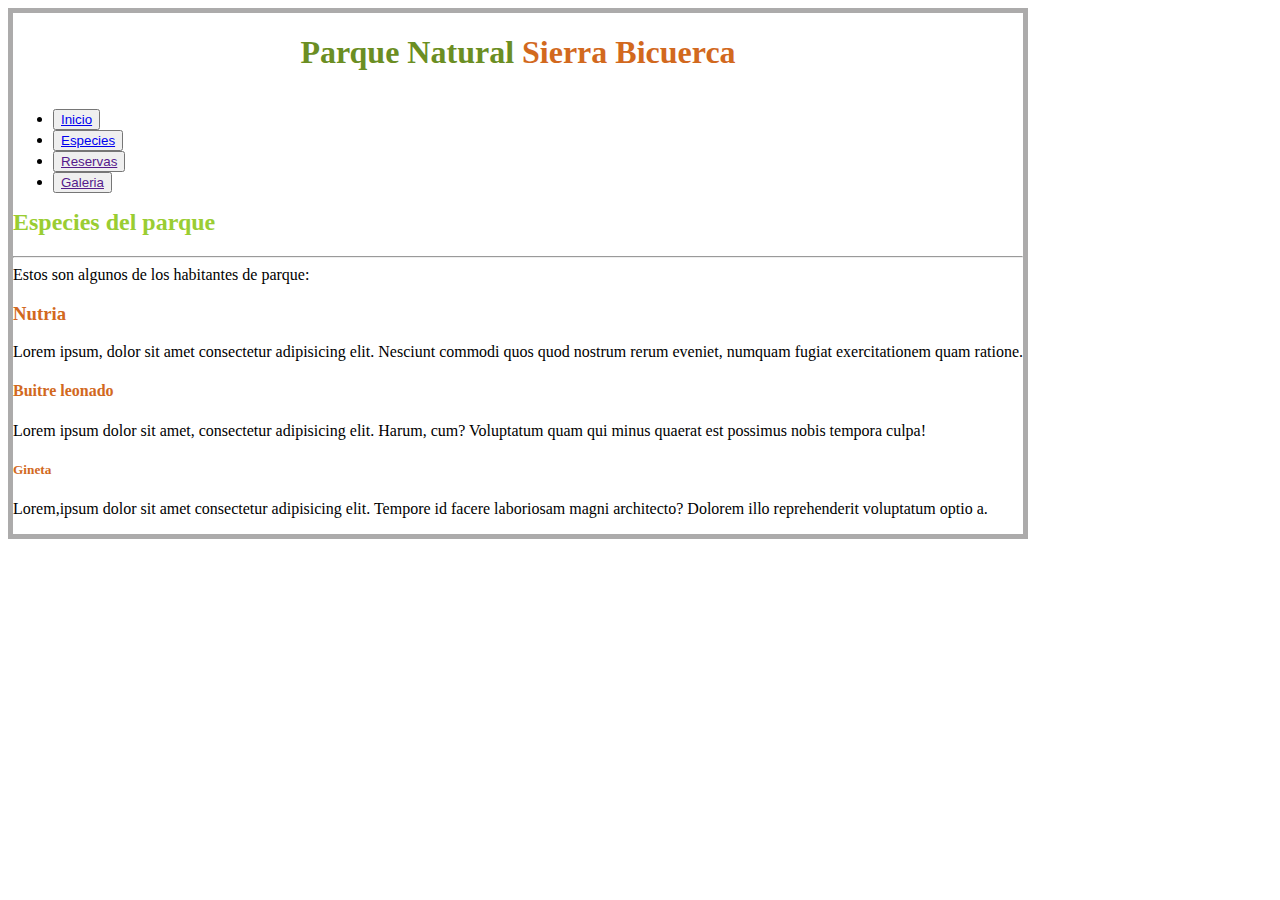
==== pages/Especies.html @ ff1c1876 "msg" ====
<!DOCTYPE html>
<html lang="en">
<head>
    <meta charset="UTF-8">
    <meta http-equiv="X-UA-Compatible" content="IE=edge">
    <meta name="viewport" content="width=device-width, initial-scale=1.0">
    <title>Document</title>
    <link rel="stylesheet" href="/css/Estilo.css">
</head>
<body>
    
    <div class="div">
        
            <h1> Parque Natural <span style="color: chocolate;"> Sierra Bicuerca </span> </h1>

        <div class="divbutton">
            <ul>
                <li> <button> <a href="./Index6.html"> Inicio</a> </button> </li>
                <li> <button> <a href="./Especies.html"> Especies</a></button></li>
                <li> <button> <a href=""> Reservas</a> </button></li>
                <li> <button> <a href=""> Galeria</a> </button></li>
            </ul>
        </div>

        <div class="div3">
            <h2> Especies del parque</h2>
            <hr>
                Estos son algunos de los habitantes de parque: 

            <h3>Nutria</h3>
            <p> Lorem ipsum, dolor sit amet consectetur adipisicing elit. Nesciunt commodi quos quod nostrum rerum eveniet, numquam fugiat exercitationem quam ratione.</p>
            <h4>Buitre leonado</h4>
            <p>Lorem ipsum dolor sit amet, consectetur adipisicing elit. Harum, cum? Voluptatum quam qui minus quaerat est possimus nobis tempora culpa!</p>
            <h5>Gineta</h5>
            <p>Lorem,ipsum dolor sit amet consectetur adipisicing elit. Tempore id facere laboriosam magni architecto? Dolorem illo reprehenderit voluptatum optio a.</p>
        </div>
            
        </div>
        
    </div>
            
</body>
</html>
---- css/Estilo.css ----
body {
    font-family: 'Lucida Sans Unicode';
}

h1 {
    color: olivedrab; text-align:center;
    float:left
    border: 4px solid;
}

h2{
    color:yellowgreen;
}

h3, h4, h5 {
    color: chocolate;
}

.div{
    border: 5px rgb(172, 171, 171) solid;
    padding:;
    float: left;
}

.divbutton {
    float:left;
    width: 100%;
}


.div1 {
    height: 100 px;
    border: 2px;
    width: 15%;
    float: left;
    margin-top: 200px;
    margin-right: 15px;
}

.content {
    border: grey 1px solid;
    padding: 2%;
    float: right;
}
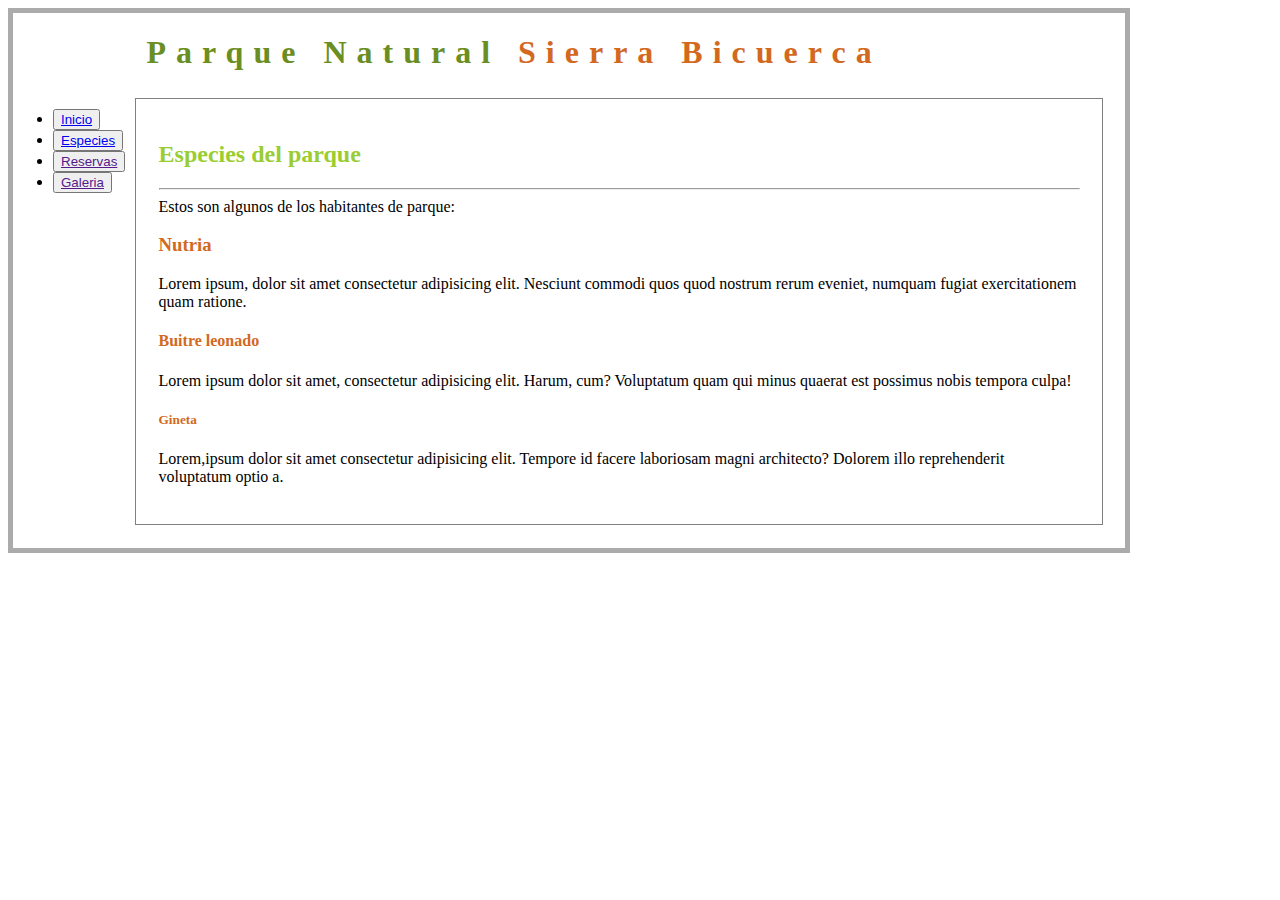
==== commit 0bbffcdb: "new web" ====
--- a/pages/Especies.html
+++ b/pages/Especies.html
@@ -22,7 +22,7 @@
             </ul>
         </div>
 
-        <div class="div3">
+        <div class="divcontent">
             <h2> Especies del parque</h2>
             <hr>
                 Estos son algunos de los habitantes de parque: 
--- a/css/Estilo.css
+++ b/css/Estilo.css
@@ -1,12 +1,14 @@
 
 body {
-    font-family: 'Lucida Sans Unicode';
+    font-family:'Lucida Sans Unicode';
 }
 
 h1 {
-    color: olivedrab; text-align:center;
+    color: olivedrab; text-align:left;
     float:left
-    border: 4px solid;
+    border 4px solid;
+    letter-spacing: 10px;
+    margin-left: 12%;
 }
 
 h2{
@@ -19,15 +21,14 @@
 
 .div{
     border: 5px rgb(172, 171, 171) solid;
-    padding:;
     float: left;
 }
 
 .divbutton {
     float:left;
-    width: 100%;
+    width: 100px;
+    border-radius: 0%;
 }
-
 
 .div1 {
     height: 100 px;
@@ -38,8 +39,12 @@
     margin-right: 15px;
 }
 
-.content {
+.divcontent {
     border: grey 1px solid;
+    margin-left: 11%;
+    margin-top: -10%;
+    margin-right: 2%;
+    margin-bottom: 2%;
     padding: 2%;
     float: right;
 }